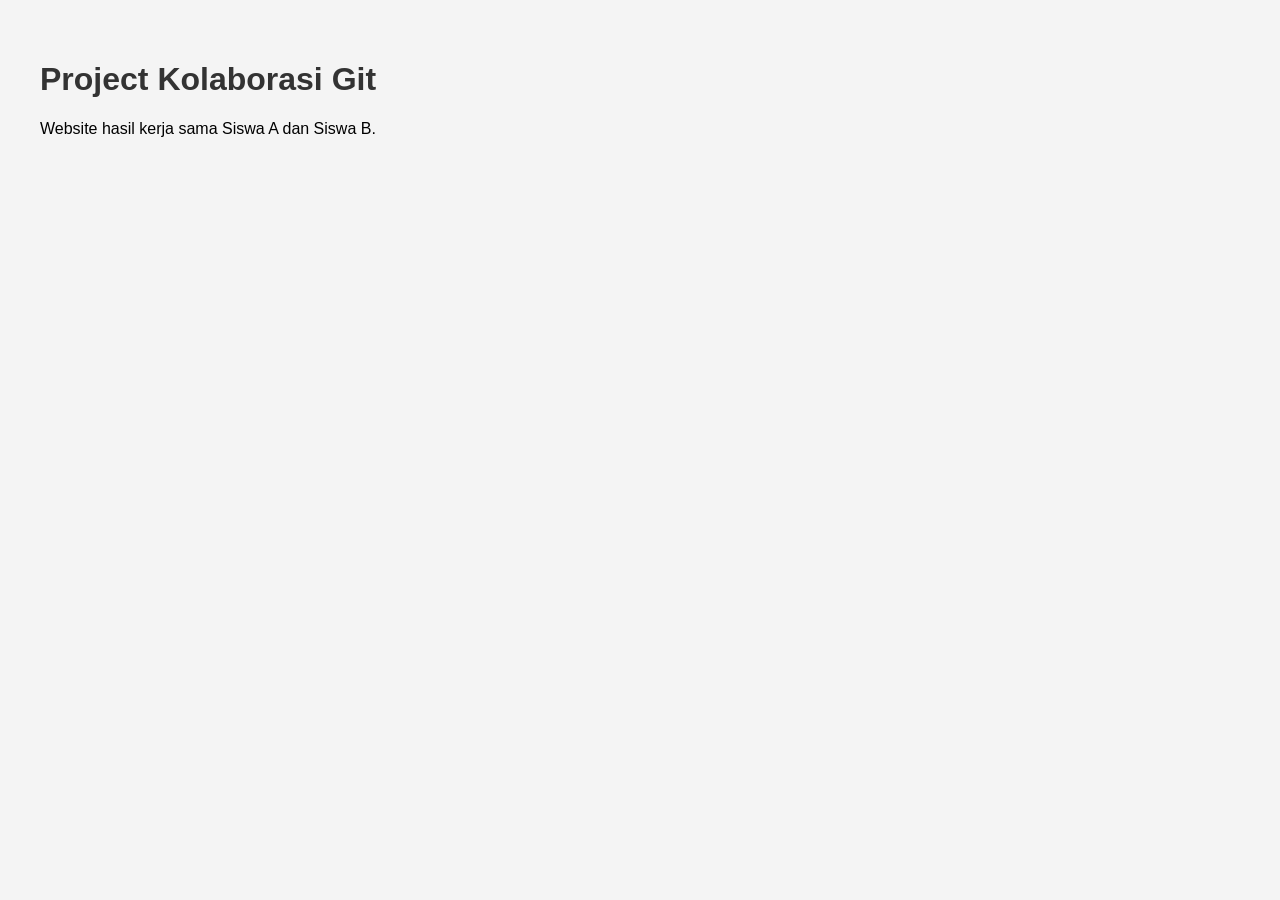
==== index.html @ 9a428901 "first commit" ====
<!DOCTYPE html>
<html lang="id">
<head>
    <meta charset="UTF-8">
    <meta name="viewport" content="width=device-width, initial-scale=1.0">
    <title>Project Kolaborasi</title>
    <link rel="stylesheet" href="style.css">
</head>
<body>

    <h1>Project Kolaborasi Git</h1>
    <p>Website hasil kerja sama Siswa A dan Siswa B.</p>

</body>
</html>
---- style.css ----
body {
    font-family: Arial, sans-serif;
    margin: 0;
    padding: 40px;
    background: #f4f4f4;
}

h1 {
    color: #333;
}
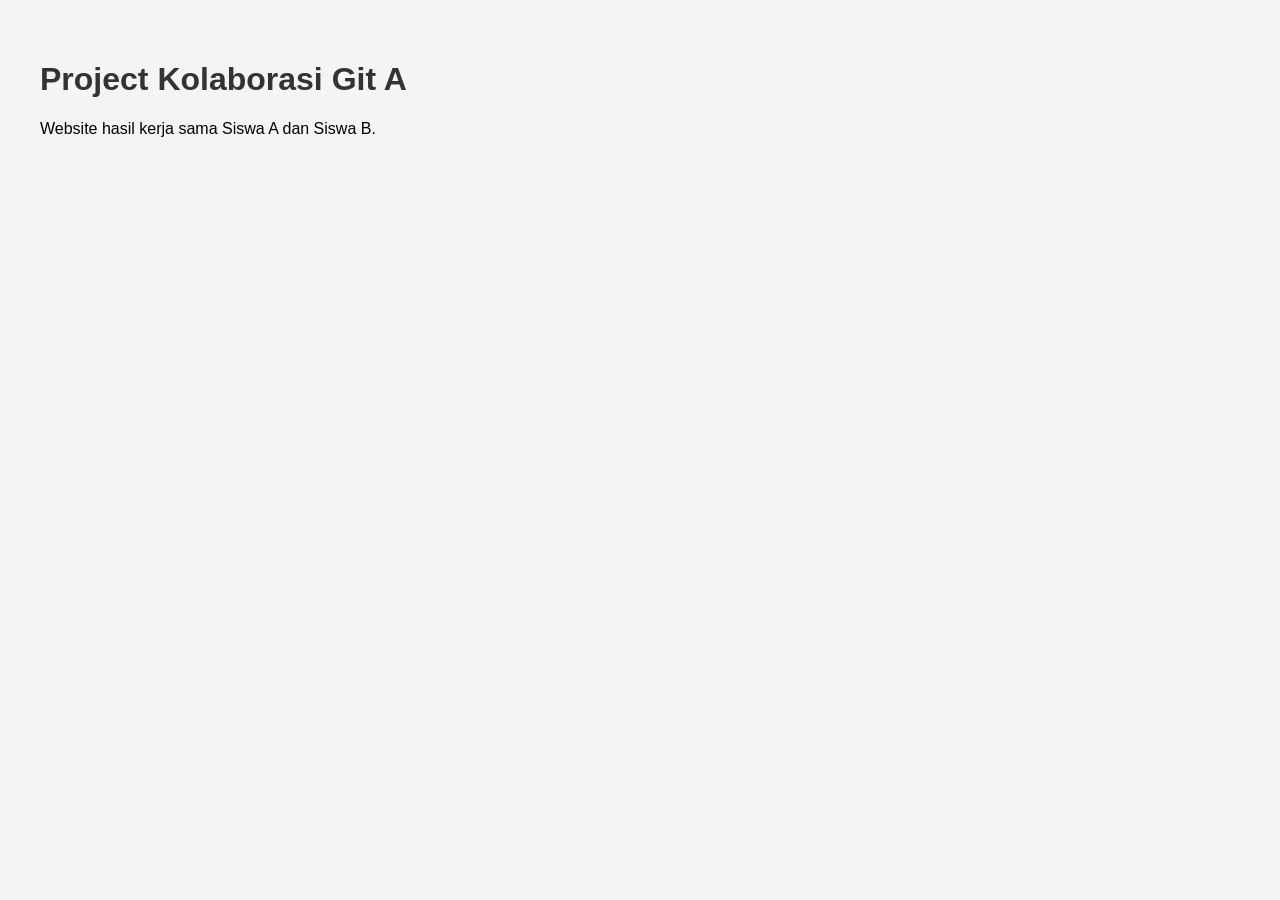
==== commit d0e71152: "mengubah judul oleh siswa a" ====
--- a/index.html
+++ b/index.html
@@ -8,7 +8,7 @@
 </head>
 <body>
 
-    <h1>Project Kolaborasi Git</h1>
+    <h1>Project Kolaborasi Git A</h1>
     <p>Website hasil kerja sama Siswa A dan Siswa B.</p>
 
 </body>
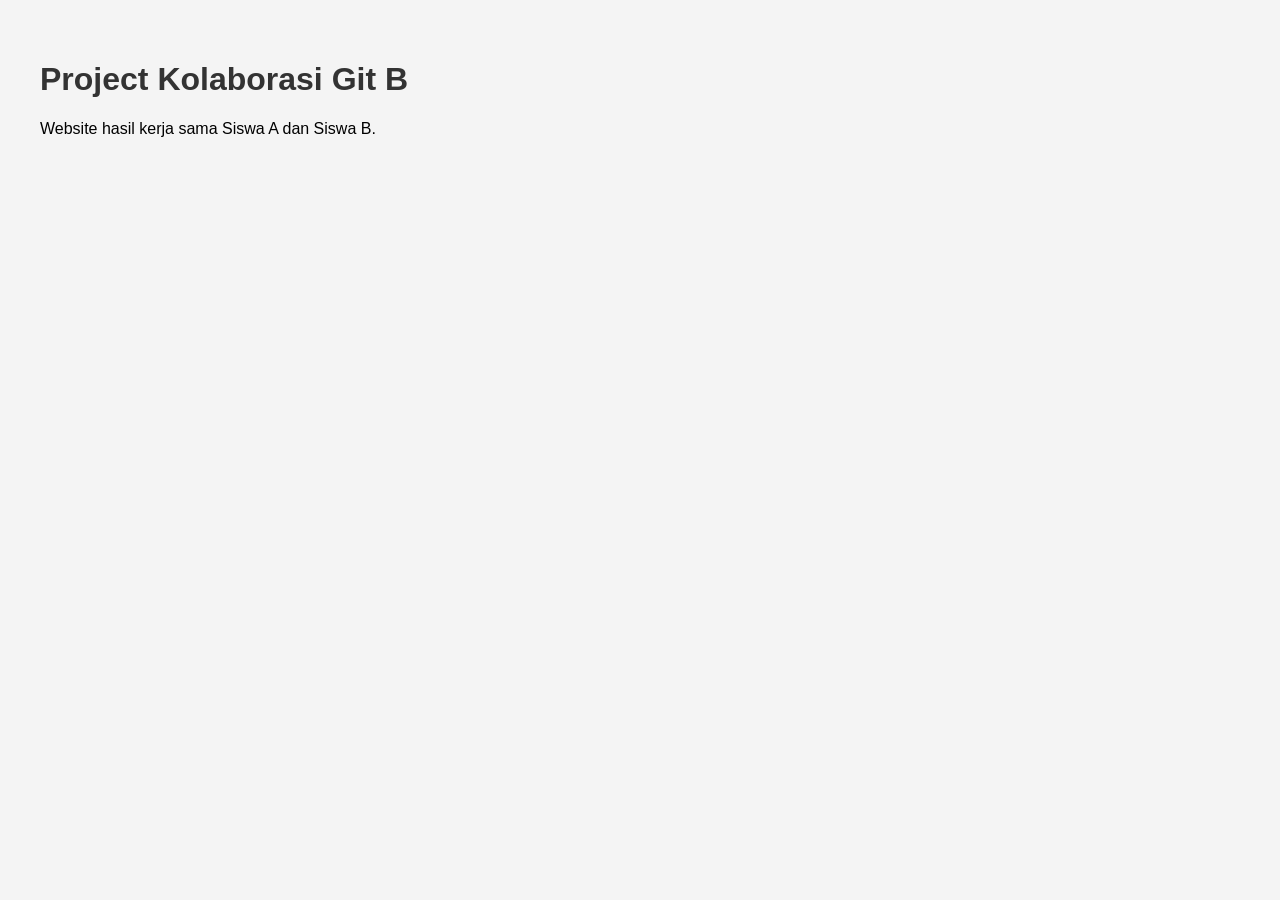
==== commit 292d86d1: "mengubah judul oleh siswa B" ====
--- a/index.html
+++ b/index.html
@@ -8,7 +8,7 @@
 </head>
 <body>
 
-    <h1>Project Kolaborasi Git A</h1>
+    <h1>Project Kolaborasi Git B</h1>
     <p>Website hasil kerja sama Siswa A dan Siswa B.</p>
 
 </body>
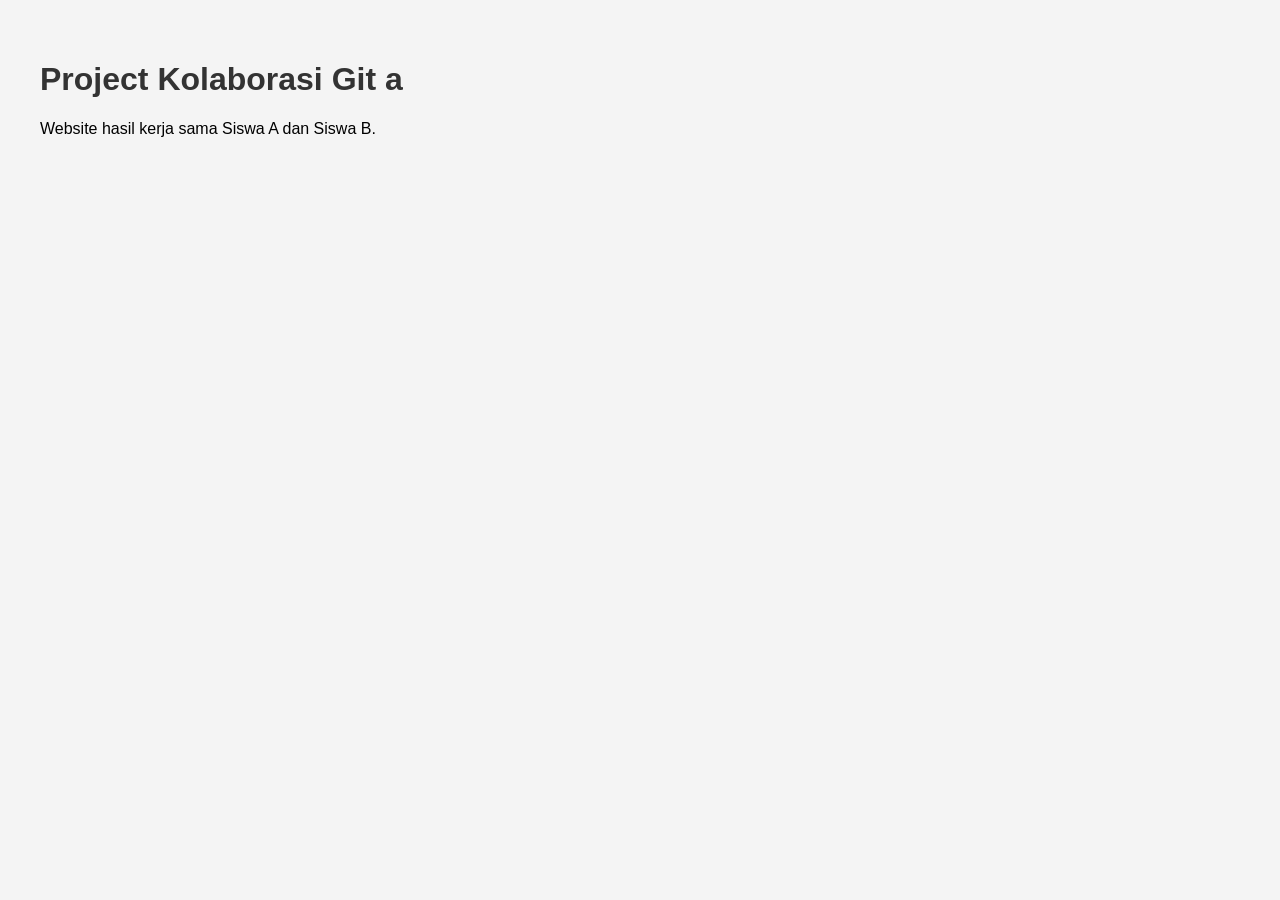
==== commit 0ed8e1ba: "mengubah judul siswa a" ====
--- a/index.html
+++ b/index.html
@@ -8,7 +8,7 @@
 </head>
 <body>
 
-    <h1>Project Kolaborasi Git B</h1>
+    <h1>Project Kolaborasi Git a</h1>
     <p>Website hasil kerja sama Siswa A dan Siswa B.</p>
 
 </body>
